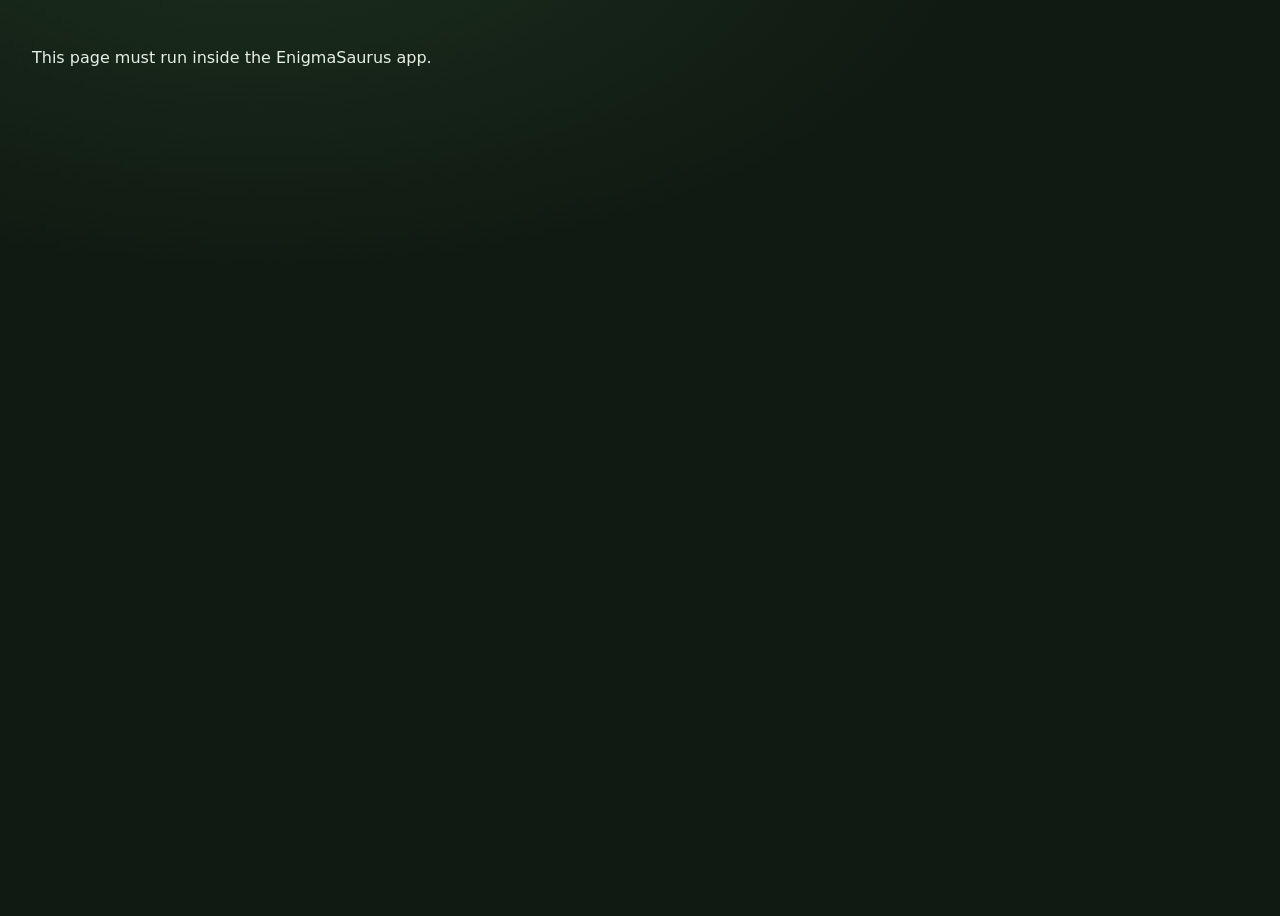
==== enigma-desktop/ui/index.html @ 29070c9d "Tauri desktop app EnigmaSaurus with web UI" ====
<!DOCTYPE html>
<html lang="en">
<head>
<meta charset="UTF-8" />
<meta name="viewport" content="width=device-width, initial-scale=1.0" />
<title>EnigmaSaurus — M3/M4 Workbench</title>
<link rel="stylesheet" href="styles.css" />
</head>
<body>
<header class="app-header">
  <div class="brand"><span class="dino">🦕</span> EnigmaSaurus</div>
  <div class="tagline">the Enigma workbench</div>
  <nav class="tabs">
    <button class="tab active" data-tab="machine">🔤 Machine</button>
    <button class="tab" data-tab="crib">🔍 Crib hunt</button>
    <button class="tab" data-tab="blind">🌿 Blind hunt</button>
  </nav>
</header>

<main>
  <!-- ============ MACHINE ============ -->
  <section id="tab-machine" class="tabpane active">
    <div class="cols">
      <div class="card">
        <h2>Step 1 — Set up the beast</h2>
        <label title="Scrambling wheels, left to right. The fast one on the right steps with every letter.">Rotor 1 (left)
          <select id="m-r1"></select></label>
        <label title="Scrambling wheels, left to right.">Rotor 2
          <select id="m-r2"></select></label>
        <label title="The fast one steps with every letter.">Rotor 3 (fast)
          <select id="m-r3"></select></label>
        <label title="Naval 4th wheel — never steps. Leave as — for army machines.">Rotor 4 (M4)
          <select id="m-r4"></select></label>
        <label title="Turns the signal around halfway. B is the classic.">Reflector
          <select id="m-ref"><option>B</option><option>C</option><option>Thin-B</option><option>Thin-C</option></select></label>
        <label title="Fixed wiring. identity for army/navy machines.">Entry wheel
          <select id="m-etw"><option>identity</option><option>qwertz</option></select></label>
        <label title="Fine adjustment, set once — one letter per wheel.">Rings
          <input id="m-rings" value="AAA" maxlength="4" spellcheck="false" /></label>
        <label title="Letters in the little windows where typing starts.">Positions
          <span class="row"><input id="m-pos" value="AAA" maxlength="4" spellcheck="false" />
          <button id="m-dice" title="Surprise me: random start positions">🎲</button></span></label>
        <label title="Front-panel cables swapping letter pairs, like AV BS CG.">Plugs
          <input id="m-plugs" placeholder="AV BS CG" spellcheck="false" /></label>
        <div class="btnrow">
          <button id="m-load" class="primary" title="Build the machine from these settings">Load machine</button>
        </div>
        <div class="btnrow">
          <button id="m-loadcfg" title="Read a TOML setup file">Load config…</button>
          <button id="m-savecfg" title="Write these settings as TOML">Save config…</button>
        </div>
        <div id="m-error" class="error" hidden></div>
      </div>
      <div class="card grow">
        <div id="m-summary" class="summary">Press “Load machine”.</div>
        <div id="m-welcome">
          <h2>Welcome to the nest 🦕</h2>
          <p>Pick your wheels on the left, press <b>Load machine</b>, then type below.
          Try the defaults first: load and type <code>AAAAA</code> — history says <code>BDZGO</code>.</p>
        </div>
        <div id="m-live" hidden>
          <div id="m-windows" class="windows" title="Current window letters"></div>
          <h2>Step 2 — Type</h2>
          <textarea id="m-input" rows="6" placeholder="Type here — secrets come out below…"></textarea>
          <h2>Output</h2>
          <pre id="m-output" class="output"><span class="dim">Encrypted text appears here as you type.</span></pre>
          <h2>Signal path</h2>
          <pre id="m-trace" class="trace"></pre>
          <div class="btnrow">
            <button id="m-clear">Clear</button>
            <button id="m-copy" title="Copy output to clipboard">Copy</button>
            <button id="m-save" title="Write the output to a .txt file">Save output…</button>
          </div>
        </div>
      </div>
    </div>
  </section>

  <!-- ============ CRIB ============ -->
  <section id="tab-crib" class="tabpane">
    <div class="cols">
      <div class="card">
        <h2>Step 1 — Describe the prey</h2>
        <button id="c-demo" title="Loads a German message + crib that always cracks">Fill demo 🦕</button>
        <label title="Wheels to try — every order gets tested, taken 3 at a time.">Rotor pool
          <input id="c-pool" value="I II III" spellcheck="false" /></label>
        <label title="Naval fixed 4th wheel, or empty.">M4 fourth
          <select id="c-fourth"><option value="">—</option><option>Beta</option><option>Gamma</option></select></label>
        <label>Rings <input id="c-rings" value="AAA" maxlength="4" spellcheck="false" /></label>
        <label>Reflector
          <select id="c-ref"><option>B</option><option>C</option><option>Thin-B</option><option>Thin-C</option></select></label>
        <label title="Plug pairs you already know.">Known plugs
          <input id="c-plugs" placeholder="AV BS CG" spellcheck="false" /></label>
        <label>Entry wheel
          <select id="c-etw"><option>identity</option><option>qwertz</option></select></label>
        <label>Language
          <select id="c-lang"><option>de</option><option>en</option></select></label>
        <label title="The intercepted message — paste it here.">Ciphertext
          <textarea id="c-cipher" rows="4"></textarea></label>
        <label title="A word you guess is hiding in the message.">Crib
          <input id="c-crib" spellcheck="false" /></label>
        <label title="Empty scans every offset.">Crib offset
          <input id="c-offset" placeholder="scan all" spellcheck="false" /></label>
        <label>Winners <input id="c-top" value="5" spellcheck="false" /></label>
        <div class="btnrow">
          <button id="c-start" class="primary">Start hunt</button>
          <button id="c-loadcfg" title="Fill machine fields from a TOML file">Load config…</button>
        </div>
        <div id="c-error" class="error" hidden></div>
      </div>
      <div class="card grow">
        <h2>Step 2 — Hunt</h2>
        <progress id="c-bar" max="100" value="0"></progress>
        <div id="c-status" class="dim">Fill the form and press Start hunt.</div>
        <h2>Step 3 — Results <span class="dim">(click a row to preview)</span></h2>
        <table id="c-table"><thead><tr><th>#</th><th>Order</th><th>Pos</th><th>Matches</th><th>Score</th></tr></thead><tbody></tbody></table>
        <pre id="c-preview" class="output"></pre>
        <div class="btnrow"><button id="c-save" title="Write the selected winner's full plaintext">Save winner…</button></div>
      </div>
    </div>
  </section>

  <!-- ============ BLIND ============ -->
  <section id="tab-blind" class="tabpane">
    <div class="cols">
      <div class="card">
        <h2>Step 1 — Describe the tracks</h2>
        <button id="b-demo" title="Loads an English hunt with known-good settings">Fill demo 🦕</button>
        <label title="Wheels to try — every order gets tested, taken 3 at a time.">Rotor pool
          <input id="b-pool" value="I II III" spellcheck="false" /></label>
        <label>M4 fourth
          <select id="b-fourth"><option value="">—</option><option>Beta</option><option>Gamma</option></select></label>
        <label>Rings <input id="b-rings" value="AAA" maxlength="4" spellcheck="false" /></label>
        <label>Reflector
          <select id="b-ref"><option>B</option><option>C</option><option>Thin-B</option><option>Thin-C</option></select></label>
        <label>Entry wheel
          <select id="b-etw"><option>identity</option><option>qwertz</option></select></label>
        <label>Language
          <select id="b-lang"><option>de</option><option>en</option></select></label>
        <label title="Longer is better — 150+ letters for reliable results.">Ciphertext
          <textarea id="b-cipher" rows="4"></textarea></label>
        <label title="Cap on plug cables the hunter may invent. Lower is safer on short texts.">Max plugs
          <input id="b-maxplugs" value="6" spellcheck="false" /></label>
        <label>Top positions <input id="b-toppos" value="10" spellcheck="false" /></label>
        <label>Restarts <input id="b-restarts" value="3" spellcheck="false" /></label>
        <label>Seed <input id="b-seed" value="1" spellcheck="false" /></label>
        <label>Winners <input id="b-top" value="3" spellcheck="false" /></label>
        <div class="btnrow">
          <button id="b-start" class="primary">Start hunt</button>
          <button id="b-loadcfg" title="Fill machine fields from a TOML file">Load config…</button>
        </div>
        <div id="b-error" class="error" hidden></div>
      </div>
      <div class="card grow">
        <h2>Step 2 — Hunt</h2>
        <div id="b-warn" class="warn" hidden></div>
        <div class="stages">
          <div>scan <progress id="b-scan" max="100" value="0"></progress> <span id="b-scant"></span></div>
          <div>climb <progress id="b-climb" max="100" value="0"></progress> <span id="b-climbt"></span></div>
          <div>orders <progress id="b-ord" max="100" value="0"></progress> <span id="b-ordt"></span></div>
        </div>
        <h2>Step 3 — Winners <span class="dim">(click a row to preview)</span></h2>
        <table id="b-table"><thead><tr><th>#</th><th>Order</th><th>Pos</th><th>Plugs</th><th>Score</th></tr></thead><tbody></tbody></table>
        <pre id="b-preview" class="output"></pre>
        <div class="btnrow"><button id="b-save" title="Write the selected winner's full plaintext">Save winner…</button></div>
      </div>
    </div>
  </section>
</main>

<script type="module" src="app.js"></script>
</body>
</html>
---- enigma-desktop/ui/styles.css ----
:root {
  --jungle: #101a12;
  --jungle-2: #16241a;
  --moss: #223823;
  --fern: #7eb86e;
  --amber: #e8b85a;
  --ink: #e8efe6;
  --dim: #9db3a0;
  --red: #e0685a;
  --line: #2c442e;
}
* { box-sizing: border-box; }
body {
  margin: 0;
  background: radial-gradient(1200px 600px at 20% -10%, #1b2f1e 0%, var(--jungle) 60%);
  color: var(--ink);
  font-family: "Segoe UI", system-ui, -apple-system, sans-serif;
  min-height: 100vh;
}
.app-header { padding: 14px 22px 0; }
.brand { font-size: 26px; font-weight: 800; color: var(--amber); }
.tagline { color: var(--dim); margin: 0 0 10px 34px; font-size: 13px; }
.tabs { display: flex; gap: 8px; padding-bottom: 12px; }
.tab {
  background: var(--jungle-2); color: var(--ink);
  border: 1px solid var(--line); border-radius: 10px;
  padding: 8px 16px; font-size: 15px; cursor: pointer;
}
.tab.active { background: var(--moss); border-color: var(--fern); font-weight: 700; }
.tab:hover { border-color: var(--fern); }
main { padding: 0 22px 22px; }
.tabpane { display: none; }
.tabpane.active { display: block; }
.cols { display: flex; gap: 16px; align-items: flex-start; }
.card {
  background: rgba(22, 36, 26, 0.9);
  border: 1px solid var(--line); border-radius: 14px;
  padding: 16px; min-width: 290px;
}
.card.grow { flex: 1; min-width: 0; }
.card h2 { margin: 14px 0 8px; font-size: 16px; color: var(--fern); }
.card h2:first-child { margin-top: 0; }
label { display: block; margin: 8px 0; font-size: 13px; color: var(--dim); }
input, select, textarea {
  display: block; width: 100%; margin-top: 3px;
  background: #0d150e; color: var(--ink);
  border: 1px solid var(--line); border-radius: 8px;
  padding: 7px 9px; font-size: 14px; font-family: inherit;
}
input:focus, select:focus, textarea:focus { outline: 2px solid var(--fern); border-color: var(--fern); }
textarea { resize: vertical; font-family: Consolas, monospace; }
.row { display: flex; gap: 6px; align-items: center; }
.row input { flex: 1; }
button {
  background: var(--moss); color: var(--ink);
  border: 1px solid var(--fern); border-radius: 9px;
  padding: 7px 14px; font-size: 14px; cursor: pointer;
}
button:hover { background: #2b4a2e; }
button.primary { background: #3e6e42; font-weight: 700; }
button.primary:hover { background: #4c854f; }
.btnrow { display: flex; gap: 8px; margin-top: 10px; flex-wrap: wrap; }
.error {
  margin-top: 10px; color: #ffd9d4; background: #4a1f1a;
  border: 1px solid var(--red); border-radius: 8px; padding: 8px 10px; font-size: 13px;
}
.warn {
  margin: 8px 0; color: #ffe3ae; background: #4a3812;
  border: 1px solid var(--amber); border-radius: 8px; padding: 8px 10px; font-size: 13px;
}
.dim { color: var(--dim); font-size: 13px; font-weight: 400; }
.summary { margin-bottom: 8px; color: var(--amber); }
.windows { font-size: 44px; font-weight: 800; letter-spacing: 14px; color: var(--fern); margin: 4px 0; }
.output, .trace {
  background: #0d150e; border: 1px solid var(--line); border-radius: 8px;
  padding: 10px; white-space: pre-wrap; word-break: break-all;
  font-family: Consolas, monospace; font-size: 14px; min-height: 40px;
}
.trace { color: var(--amber); font-size: 12px; }
progress { width: 100%; height: 18px; accent-color: var(--fern); }
.stages > div { display: flex; gap: 8px; align-items: center; margin: 4px 0; }
.stages progress { flex: 1; }
.stages span { min-width: 130px; color: var(--dim); font-size: 13px; }
table { width: 100%; border-collapse: collapse; font-size: 13px; }
th, td { text-align: left; padding: 6px 8px; border-bottom: 1px solid var(--line); }
tbody tr { cursor: pointer; }
tbody tr:hover { background: #223823; }
tbody tr.sel { background: #2c4a2f; }
code { background: #0d150e; padding: 1px 6px; border-radius: 6px; }
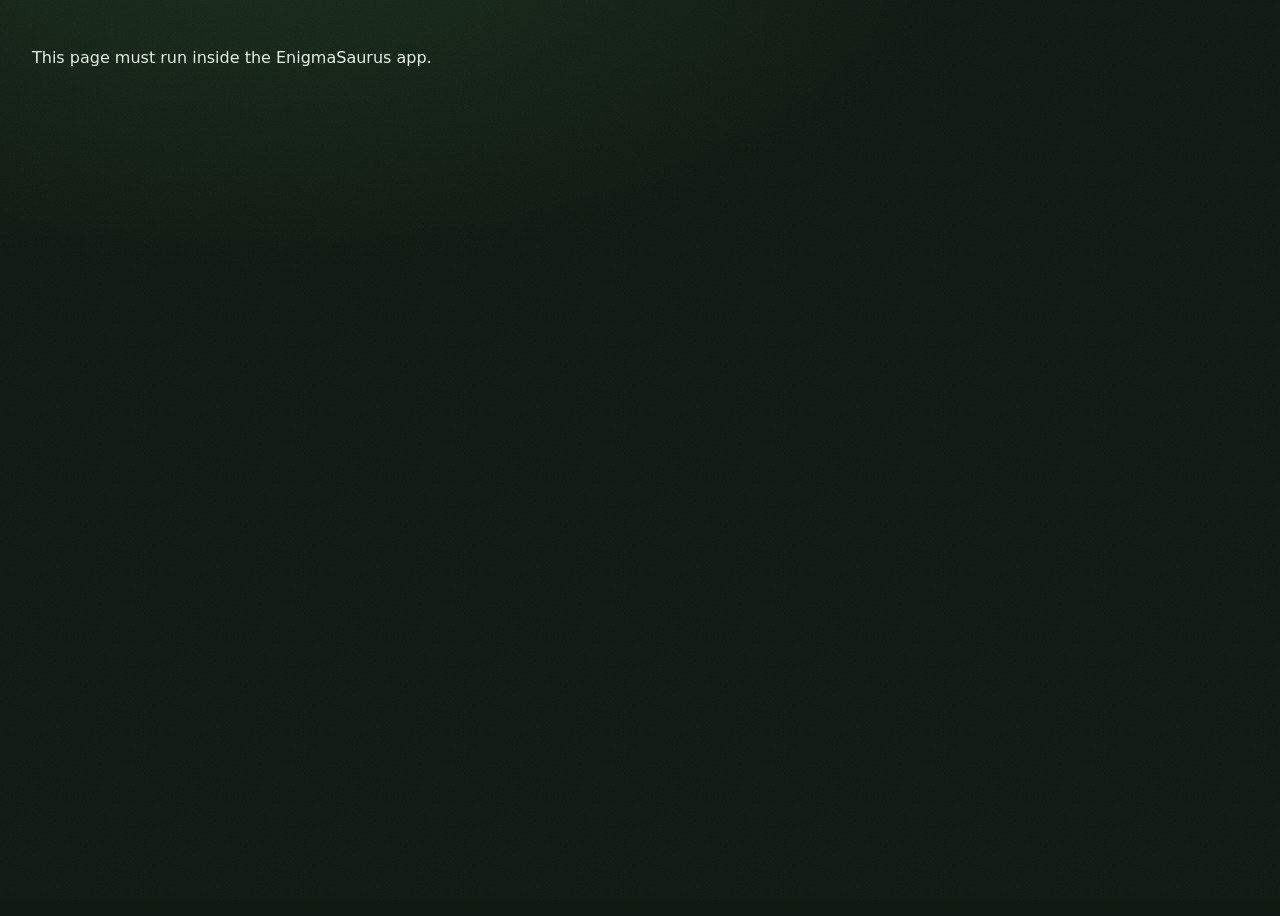
==== commit 87dff5f4: "Redesign pass on web UI: texture, type, states, empty states" ====
--- a/enigma-desktop/ui/index.html
+++ b/enigma-desktop/ui/index.html
@@ -3,7 +3,9 @@
 <head>
 <meta charset="UTF-8" />
 <meta name="viewport" content="width=device-width, initial-scale=1.0" />
-<title>EnigmaSaurus — M3/M4 Workbench</title>
+<meta name="color-scheme" content="dark" />
+<meta name="description" content="EnigmaSaurus: encrypt with and break the Enigma M3/M4 cipher machine." />
+<title>EnigmaSaurus: M3/M4 Workbench</title>
 <link rel="stylesheet" href="styles.css" />
 </head>
 <body>
@@ -22,20 +24,20 @@
   <section id="tab-machine" class="tabpane active">
     <div class="cols">
       <div class="card">
-        <h2>Step 1 — Set up the beast</h2>
+        <h2>Set up the beast</h2>
         <label title="Scrambling wheels, left to right. The fast one on the right steps with every letter.">Rotor 1 (left)
           <select id="m-r1"></select></label>
         <label title="Scrambling wheels, left to right.">Rotor 2
           <select id="m-r2"></select></label>
         <label title="The fast one steps with every letter.">Rotor 3 (fast)
           <select id="m-r3"></select></label>
-        <label title="Naval 4th wheel — never steps. Leave as — for army machines.">Rotor 4 (M4)
+        <label title="Naval 4th wheel. It never steps. Leave it on None for army machines.">Rotor 4 (M4)
           <select id="m-r4"></select></label>
         <label title="Turns the signal around halfway. B is the classic.">Reflector
           <select id="m-ref"><option>B</option><option>C</option><option>Thin-B</option><option>Thin-C</option></select></label>
         <label title="Fixed wiring. identity for army/navy machines.">Entry wheel
           <select id="m-etw"><option>identity</option><option>qwertz</option></select></label>
-        <label title="Fine adjustment, set once — one letter per wheel.">Rings
+        <label title="Fine adjustment, set once. One letter per wheel.">Rings
           <input id="m-rings" value="AAA" maxlength="4" spellcheck="false" /></label>
         <label title="Letters in the little windows where typing starts.">Positions
           <span class="row"><input id="m-pos" value="AAA" maxlength="4" spellcheck="false" />
@@ -56,12 +58,12 @@
         <div id="m-welcome">
           <h2>Welcome to the nest 🦕</h2>
           <p>Pick your wheels on the left, press <b>Load machine</b>, then type below.
-          Try the defaults first: load and type <code>AAAAA</code> — history says <code>BDZGO</code>.</p>
+          Try the defaults first: load and type <code>AAAAA</code>. History says <code>BDZGO</code>.</p>
         </div>
         <div id="m-live" hidden>
           <div id="m-windows" class="windows" title="Current window letters"></div>
-          <h2>Step 2 — Type</h2>
-          <textarea id="m-input" rows="6" placeholder="Type here — secrets come out below…"></textarea>
+          <h2>Type</h2>
+          <textarea id="m-input" rows="6" placeholder="Type here. Secrets come out below…"></textarea>
           <h2>Output</h2>
           <pre id="m-output" class="output"><span class="dim">Encrypted text appears here as you type.</span></pre>
           <h2>Signal path</h2>
@@ -80,12 +82,12 @@
   <section id="tab-crib" class="tabpane">
     <div class="cols">
       <div class="card">
-        <h2>Step 1 — Describe the prey</h2>
+        <h2>Describe the prey</h2>
         <button id="c-demo" title="Loads a German message + crib that always cracks">Fill demo 🦕</button>
-        <label title="Wheels to try — every order gets tested, taken 3 at a time.">Rotor pool
+        <label title="Wheels to try. Every order gets tested, taken 3 at a time.">Rotor pool
           <input id="c-pool" value="I II III" spellcheck="false" /></label>
         <label title="Naval fixed 4th wheel, or empty.">M4 fourth
-          <select id="c-fourth"><option value="">—</option><option>Beta</option><option>Gamma</option></select></label>
+          <select id="c-fourth"><option value="">None</option><option>Beta</option><option>Gamma</option></select></label>
         <label>Rings <input id="c-rings" value="AAA" maxlength="4" spellcheck="false" /></label>
         <label>Reflector
           <select id="c-ref"><option>B</option><option>C</option><option>Thin-B</option><option>Thin-C</option></select></label>
@@ -95,7 +97,7 @@
           <select id="c-etw"><option>identity</option><option>qwertz</option></select></label>
         <label>Language
           <select id="c-lang"><option>de</option><option>en</option></select></label>
-        <label title="The intercepted message — paste it here.">Ciphertext
+        <label title="The intercepted message. Paste it here.">Ciphertext
           <textarea id="c-cipher" rows="4"></textarea></label>
         <label title="A word you guess is hiding in the message.">Crib
           <input id="c-crib" spellcheck="false" /></label>
@@ -109,11 +111,12 @@
         <div id="c-error" class="error" hidden></div>
       </div>
       <div class="card grow">
-        <h2>Step 2 — Hunt</h2>
+        <h2>Hunt</h2>
         <progress id="c-bar" max="100" value="0"></progress>
         <div id="c-status" class="dim">Fill the form and press Start hunt.</div>
-        <h2>Step 3 — Results <span class="dim">(click a row to preview)</span></h2>
+        <h2>Results <span class="dim">(click a row to preview)</span></h2>
         <table id="c-table"><thead><tr><th>#</th><th>Order</th><th>Pos</th><th>Matches</th><th>Score</th></tr></thead><tbody></tbody></table>
+        <div id="c-empty" class="empty"><strong>The tar pit is empty.</strong>Fill the form and press Start hunt, or Fill demo for a guaranteed catch.</div>
         <pre id="c-preview" class="output"></pre>
         <div class="btnrow"><button id="c-save" title="Write the selected winner's full plaintext">Save winner…</button></div>
       </div>
@@ -124,12 +127,12 @@
   <section id="tab-blind" class="tabpane">
     <div class="cols">
       <div class="card">
-        <h2>Step 1 — Describe the tracks</h2>
+        <h2>Describe the tracks</h2>
         <button id="b-demo" title="Loads an English hunt with known-good settings">Fill demo 🦕</button>
-        <label title="Wheels to try — every order gets tested, taken 3 at a time.">Rotor pool
+        <label title="Wheels to try. Every order gets tested, taken 3 at a time.">Rotor pool
           <input id="b-pool" value="I II III" spellcheck="false" /></label>
         <label>M4 fourth
-          <select id="b-fourth"><option value="">—</option><option>Beta</option><option>Gamma</option></select></label>
+          <select id="b-fourth"><option value="">None</option><option>Beta</option><option>Gamma</option></select></label>
         <label>Rings <input id="b-rings" value="AAA" maxlength="4" spellcheck="false" /></label>
         <label>Reflector
           <select id="b-ref"><option>B</option><option>C</option><option>Thin-B</option><option>Thin-C</option></select></label>
@@ -137,7 +140,7 @@
           <select id="b-etw"><option>identity</option><option>qwertz</option></select></label>
         <label>Language
           <select id="b-lang"><option>de</option><option>en</option></select></label>
-        <label title="Longer is better — 150+ letters for reliable results.">Ciphertext
+        <label title="Longer is better: 150+ letters for reliable results.">Ciphertext
           <textarea id="b-cipher" rows="4"></textarea></label>
         <label title="Cap on plug cables the hunter may invent. Lower is safer on short texts.">Max plugs
           <input id="b-maxplugs" value="6" spellcheck="false" /></label>
@@ -152,15 +155,16 @@
         <div id="b-error" class="error" hidden></div>
       </div>
       <div class="card grow">
-        <h2>Step 2 — Hunt</h2>
+        <h2>Hunt</h2>
         <div id="b-warn" class="warn" hidden></div>
         <div class="stages">
           <div>scan <progress id="b-scan" max="100" value="0"></progress> <span id="b-scant"></span></div>
           <div>climb <progress id="b-climb" max="100" value="0"></progress> <span id="b-climbt"></span></div>
           <div>orders <progress id="b-ord" max="100" value="0"></progress> <span id="b-ordt"></span></div>
         </div>
-        <h2>Step 3 — Winners <span class="dim">(click a row to preview)</span></h2>
+        <h2>Winners <span class="dim">(click a row to preview)</span></h2>
         <table id="b-table"><thead><tr><th>#</th><th>Order</th><th>Pos</th><th>Plugs</th><th>Score</th></tr></thead><tbody></tbody></table>
+        <div id="b-empty" class="empty"><strong>No tracks yet.</strong>Fill the form and press Start hunt, or Fill demo for a guaranteed catch.</div>
         <pre id="b-preview" class="output"></pre>
         <div class="btnrow"><button id="b-save" title="Write the selected winner's full plaintext">Save winner…</button></div>
       </div>
--- a/enigma-desktop/ui/styles.css
+++ b/enigma-desktop/ui/styles.css
@@ -9,6 +9,7 @@
   --red: #e0685a;
   --line: #2c442e;
 }
+/* Shape system: surfaces 14px, all controls 8px. No exceptions. */
 * { box-sizing: border-box; }
 body {
   margin: 0;
@@ -17,17 +18,25 @@
   font-family: "Segoe UI", system-ui, -apple-system, sans-serif;
   min-height: 100vh;
 }
+/* Film grain: breaks digital flatness. Static, pointer-transparent. */
+body::after {
+  content: "";
+  position: fixed; inset: 0; z-index: 60; pointer-events: none; opacity: 0.05;
+  background-image: url("data:image/svg+xml,%3Csvg xmlns='http://www.w3.org/2000/svg' width='160' height='160'%3E%3Cfilter id='n'%3E%3CfeTurbulence type='fractalNoise' baseFrequency='0.9' numOctaves='2'/%3E%3C/filter%3E%3Crect width='100%25' height='100%25' filter='url(%23n)' opacity='0.6'/%3E%3C/svg%3E");
+}
 .app-header { padding: 14px 22px 0; }
-.brand { font-size: 26px; font-weight: 800; color: var(--amber); }
+.brand { font-size: 26px; font-weight: 800; letter-spacing: -0.5px; color: var(--amber); }
 .tagline { color: var(--dim); margin: 0 0 10px 34px; font-size: 13px; }
 .tabs { display: flex; gap: 8px; padding-bottom: 12px; }
 .tab {
   background: var(--jungle-2); color: var(--ink);
-  border: 1px solid var(--line); border-radius: 10px;
-  padding: 8px 16px; font-size: 15px; cursor: pointer;
+  border: 1px solid var(--line); border-radius: 8px;
+  padding: 8px 16px; font-size: 15px; font-weight: 500; cursor: pointer;
+  transition: background-color 0.2s, border-color 0.2s;
 }
 .tab.active { background: var(--moss); border-color: var(--fern); font-weight: 700; }
 .tab:hover { border-color: var(--fern); }
+.tab:active { transform: scale(0.98); }
 main { padding: 0 22px 22px; }
 .tabpane { display: none; }
 .tabpane.active { display: block; }
@@ -36,10 +45,15 @@
   background: rgba(22, 36, 26, 0.9);
   border: 1px solid var(--line); border-radius: 14px;
   padding: 16px; min-width: 290px;
+  box-shadow: 0 14px 34px rgba(4, 12, 6, 0.55), inset 0 1px 0 rgba(126, 184, 110, 0.09);
 }
 .card.grow { flex: 1; min-width: 0; }
-.card h2 { margin: 14px 0 8px; font-size: 16px; color: var(--fern); }
+.card h2 {
+  margin: 14px 0 8px; font-size: 17px; font-weight: 600; letter-spacing: -0.2px;
+  text-wrap: balance; color: var(--fern);
+}
 .card h2:first-child { margin-top: 0; }
+.card p { max-width: 65ch; line-height: 1.55; }
 label { display: block; margin: 8px 0; font-size: 13px; color: var(--dim); }
 input, select, textarea {
   display: block; width: 100%; margin-top: 3px;
@@ -53,10 +67,16 @@
 .row input { flex: 1; }
 button {
   background: var(--moss); color: var(--ink);
-  border: 1px solid var(--fern); border-radius: 9px;
-  padding: 7px 14px; font-size: 14px; cursor: pointer;
+  border: 1px solid var(--fern); border-radius: 8px;
+  padding: 7px 14px; font-size: 14px; font-weight: 600; cursor: pointer;
+  transition: background-color 0.2s, transform 0.15s, border-color 0.2s;
 }
-button:hover { background: #2b4a2e; }
+button:hover { background: #2b4a2e; border-color: var(--amber); }
+button:active { transform: scale(0.98); }
+button:focus-visible, .tab:focus-visible, input:focus-visible,
+select:focus-visible, textarea:focus-visible, tr:focus-visible {
+  outline: 2px solid var(--fern); outline-offset: 2px;
+}
 button.primary { background: #3e6e42; font-weight: 700; }
 button.primary:hover { background: #4c854f; }
 .btnrow { display: flex; gap: 8px; margin-top: 10px; flex-wrap: wrap; }
@@ -74,16 +94,29 @@
 .output, .trace {
   background: #0d150e; border: 1px solid var(--line); border-radius: 8px;
   padding: 10px; white-space: pre-wrap; word-break: break-all;
-  font-family: Consolas, monospace; font-size: 14px; min-height: 40px;
+  font-family: ui-monospace, "Cascadia Mono", Consolas, monospace;
+  font-size: 14px; min-height: 40px;
 }
 .trace { color: var(--amber); font-size: 12px; }
 progress { width: 100%; height: 18px; accent-color: var(--fern); }
 .stages > div { display: flex; gap: 8px; align-items: center; margin: 4px 0; }
 .stages progress { flex: 1; }
 .stages span { min-width: 130px; color: var(--dim); font-size: 13px; }
-table { width: 100%; border-collapse: collapse; font-size: 13px; }
+table { width: 100%; border-collapse: collapse; font-size: 13px; font-variant-numeric: tabular-nums; }
 th, td { text-align: left; padding: 6px 8px; border-bottom: 1px solid var(--line); }
-tbody tr { cursor: pointer; }
+tbody tr { cursor: pointer; transition: background-color 0.15s; }
 tbody tr:hover { background: #223823; }
 tbody tr.sel { background: #2c4a2f; }
-code { background: #0d150e; padding: 1px 6px; border-radius: 6px; }
+tbody tr:active { transform: scale(0.995); }
+code { background: #0d150e; padding: 1px 6px; border-radius: 8px; }
+
+.empty {
+  border: 1px dashed var(--line); border-radius: 8px;
+  padding: 18px; text-align: center; color: var(--dim);
+}
+.empty strong { display: block; color: var(--ink); font-size: 15px; margin-bottom: 4px; }
+
+@media (prefers-reduced-motion: reduce) {
+  button, .tab, tbody tr { transition: none; }
+  button:active, .tab:active, tbody tr:active { transform: none; }
+}
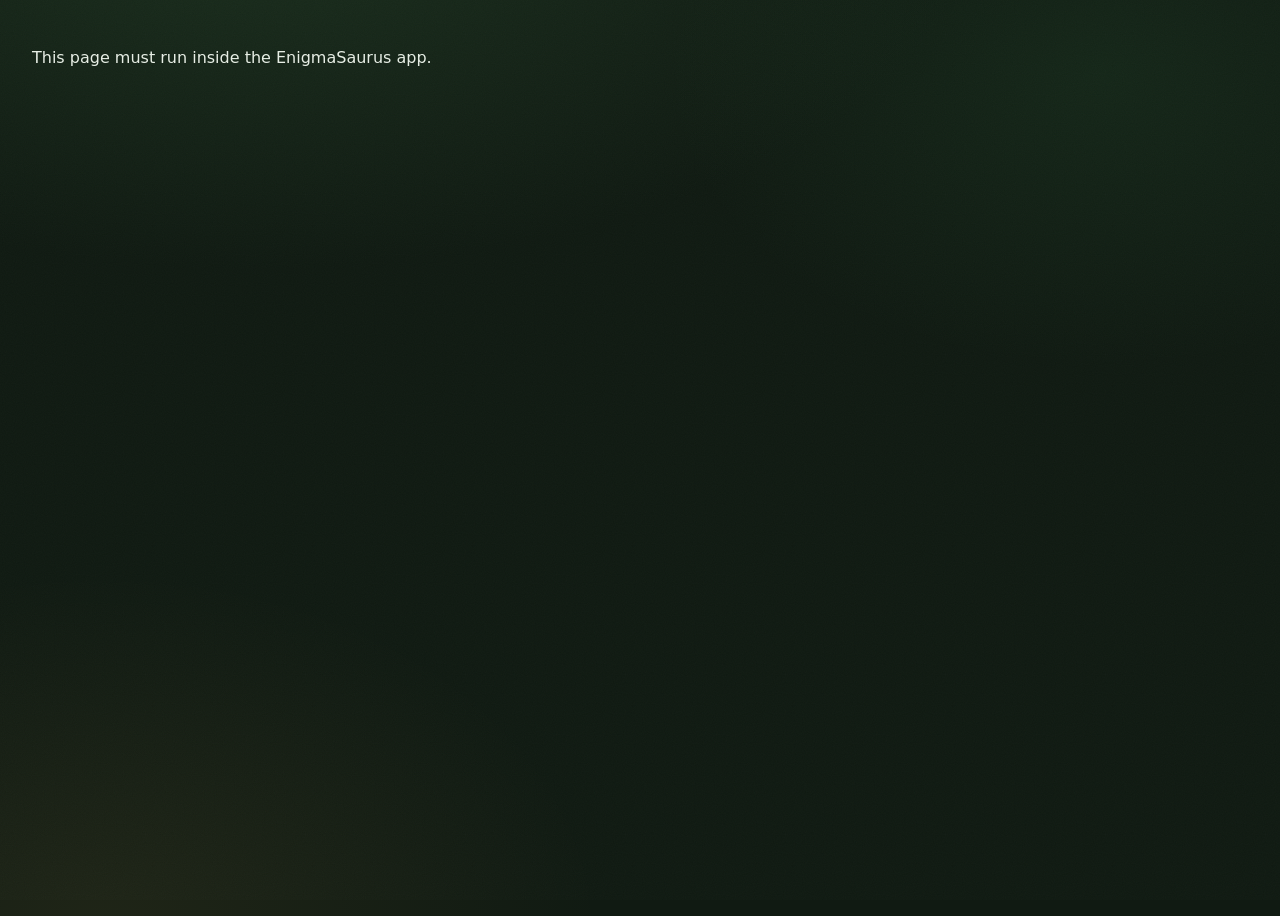
==== commit 4f4221d9: "Awwwards pass: Bahnschrift display type, mesh orbs, machined cards, choreography" ====
--- a/enigma-desktop/ui/index.html
+++ b/enigma-desktop/ui/index.html
@@ -45,7 +45,7 @@
         <label title="Front-panel cables swapping letter pairs, like AV BS CG.">Plugs
           <input id="m-plugs" placeholder="AV BS CG" spellcheck="false" /></label>
         <div class="btnrow">
-          <button id="m-load" class="primary" title="Build the machine from these settings">Load machine</button>
+          <button id="m-load" class="primary" title="Build the machine from these settings">Load machine <span class="btn-trail" aria-hidden="true">↗</span></button>
         </div>
         <div class="btnrow">
           <button id="m-loadcfg" title="Read a TOML setup file">Load config…</button>
@@ -105,7 +105,7 @@
           <input id="c-offset" placeholder="scan all" spellcheck="false" /></label>
         <label>Winners <input id="c-top" value="5" spellcheck="false" /></label>
         <div class="btnrow">
-          <button id="c-start" class="primary">Start hunt</button>
+          <button id="c-start" class="primary">Start hunt <span class="btn-trail" aria-hidden="true">↗</span></button>
           <button id="c-loadcfg" title="Fill machine fields from a TOML file">Load config…</button>
         </div>
         <div id="c-error" class="error" hidden></div>
@@ -149,7 +149,7 @@
         <label>Seed <input id="b-seed" value="1" spellcheck="false" /></label>
         <label>Winners <input id="b-top" value="3" spellcheck="false" /></label>
         <div class="btnrow">
-          <button id="b-start" class="primary">Start hunt</button>
+          <button id="b-start" class="primary">Start hunt <span class="btn-trail" aria-hidden="true">↗</span></button>
           <button id="b-loadcfg" title="Fill machine fields from a TOML file">Load config…</button>
         </div>
         <div id="b-error" class="error" hidden></div>
--- a/enigma-desktop/ui/styles.css
+++ b/enigma-desktop/ui/styles.css
@@ -8,12 +8,16 @@
   --dim: #9db3a0;
   --red: #e0685a;
   --line: #2c442e;
+  --display: "Bahnschrift SemiBold", Bahnschrift, "Segoe UI", system-ui, sans-serif;
 }
 /* Shape system: surfaces 14px, all controls 8px. No exceptions. */
 * { box-sizing: border-box; }
 body {
   margin: 0;
-  background: radial-gradient(1200px 600px at 20% -10%, #1b2f1e 0%, var(--jungle) 60%);
+  background:
+    radial-gradient(620px 420px at 86% 8%, rgba(64, 150, 84, 0.10), transparent 70%),
+    radial-gradient(720px 520px at 8% 102%, rgba(232, 184, 90, 0.07), transparent 70%),
+    radial-gradient(1200px 600px at 20% -10%, #1b2f1e 0%, var(--jungle) 60%);
   color: var(--ink);
   font-family: "Segoe UI", system-ui, -apple-system, sans-serif;
   min-height: 100vh;
@@ -25,14 +29,19 @@
   background-image: url("data:image/svg+xml,%3Csvg xmlns='http://www.w3.org/2000/svg' width='160' height='160'%3E%3Cfilter id='n'%3E%3CfeTurbulence type='fractalNoise' baseFrequency='0.9' numOctaves='2'/%3E%3C/filter%3E%3Crect width='100%25' height='100%25' filter='url(%23n)' opacity='0.6'/%3E%3C/svg%3E");
 }
 .app-header { padding: 14px 22px 0; }
-.brand { font-size: 26px; font-weight: 800; letter-spacing: -0.5px; color: var(--amber); }
-.tagline { color: var(--dim); margin: 0 0 10px 34px; font-size: 13px; }
+.brand {
+  font-family: var(--display);
+  font-size: 26px; font-weight: 800; letter-spacing: -0.5px; color: var(--amber);
+}
+.tagline { color: var(--dim); margin: 0 0 10px 34px; font-size: 13px; font-weight: 500; }
 .tabs { display: flex; gap: 8px; padding-bottom: 12px; }
 .tab {
   background: var(--jungle-2); color: var(--ink);
   border: 1px solid var(--line); border-radius: 8px;
   padding: 8px 16px; font-size: 15px; font-weight: 500; cursor: pointer;
-  transition: background-color 0.2s, border-color 0.2s;
+  font-family: var(--display);
+  transition: background-color 0.25s cubic-bezier(0.32, 0.72, 0, 1),
+    border-color 0.25s cubic-bezier(0.32, 0.72, 0, 1);
 }
 .tab.active { background: var(--moss); border-color: var(--fern); font-weight: 700; }
 .tab:hover { border-color: var(--fern); }
@@ -45,12 +54,17 @@
   background: rgba(22, 36, 26, 0.9);
   border: 1px solid var(--line); border-radius: 14px;
   padding: 16px; min-width: 290px;
-  box-shadow: 0 14px 34px rgba(4, 12, 6, 0.55), inset 0 1px 0 rgba(126, 184, 110, 0.09);
+  /* Machined-tray illusion: hairline + outer shell ring + top inner light. */
+  box-shadow:
+    0 0 0 6px rgba(26, 42, 28, 0.55),
+    0 14px 34px rgba(4, 12, 6, 0.55),
+    inset 0 1px 0 rgba(126, 184, 110, 0.09);
 }
 .card.grow { flex: 1; min-width: 0; }
 .card h2 {
   margin: 14px 0 8px; font-size: 17px; font-weight: 600; letter-spacing: -0.2px;
   text-wrap: balance; color: var(--fern);
+  font-family: var(--display);
 }
 .card h2:first-child { margin-top: 0; }
 .card p { max-width: 65ch; line-height: 1.55; }
@@ -69,8 +83,19 @@
   background: var(--moss); color: var(--ink);
   border: 1px solid var(--fern); border-radius: 8px;
   padding: 7px 14px; font-size: 14px; font-weight: 600; cursor: pointer;
-  transition: background-color 0.2s, transform 0.15s, border-color 0.2s;
+  font-family: var(--display);
+  transition: background-color 0.25s cubic-bezier(0.32, 0.72, 0, 1),
+    transform 0.2s cubic-bezier(0.32, 0.72, 0, 1),
+    border-color 0.25s cubic-bezier(0.32, 0.72, 0, 1);
 }
+/* Button-in-button trailing icon: diagonal magnetic drift on hover. */
+.btn-trail {
+  display: inline-flex; align-items: center; justify-content: center;
+  width: 1.4em; height: 1.4em; border-radius: 50%;
+  background: rgba(0, 0, 0, 0.28); margin-left: 0.5em;
+  transition: transform 0.3s cubic-bezier(0.32, 0.72, 0, 1);
+}
+button:hover .btn-trail { transform: translate(2px, -2px) scale(1.08); }
 button:hover { background: #2b4a2e; border-color: var(--amber); }
 button:active { transform: scale(0.98); }
 button:focus-visible, .tab:focus-visible, input:focus-visible,
@@ -90,7 +115,11 @@
 }
 .dim { color: var(--dim); font-size: 13px; font-weight: 400; }
 .summary { margin-bottom: 8px; color: var(--amber); }
-.windows { font-size: 44px; font-weight: 800; letter-spacing: 14px; color: var(--fern); margin: 4px 0; }
+.windows {
+  font-family: var(--display);
+  font-size: 44px; font-weight: 800; letter-spacing: 14px;
+  color: var(--fern); margin: 4px 0;
+}
 .output, .trace {
   background: #0d150e; border: 1px solid var(--line); border-radius: 8px;
   padding: 10px; white-space: pre-wrap; word-break: break-all;
@@ -104,7 +133,7 @@
 .stages span { min-width: 130px; color: var(--dim); font-size: 13px; }
 table { width: 100%; border-collapse: collapse; font-size: 13px; font-variant-numeric: tabular-nums; }
 th, td { text-align: left; padding: 6px 8px; border-bottom: 1px solid var(--line); }
-tbody tr { cursor: pointer; transition: background-color 0.15s; }
+tbody tr { cursor: pointer; transition: background-color 0.25s cubic-bezier(0.32, 0.72, 0, 1); }
 tbody tr:hover { background: #223823; }
 tbody tr.sel { background: #2c4a2f; }
 tbody tr:active { transform: scale(0.995); }
@@ -119,4 +148,17 @@
 @media (prefers-reduced-motion: reduce) {
   button, .tab, tbody tr { transition: none; }
   button:active, .tab:active, tbody tr:active { transform: none; }
+  button:hover .btn-trail { transform: none; }
+  .tabpane.active .card, tbody tr.new-row { animation: none; }
 }
+
+/* Pane entry + fresh result rows: heavy fade-up, staggered. */
+@keyframes rise {
+  from { opacity: 0; transform: translateY(16px); }
+  to { opacity: 1; transform: none; }
+}
+@media (prefers-reduced-motion: no-preference) {
+  .tabpane.active .card { animation: rise 0.7s cubic-bezier(0.32, 0.72, 0, 1) both; }
+  .tabpane.active .card:nth-child(2) { animation-delay: 0.08s; }
+  tbody tr.new-row { animation: rise 0.5s cubic-bezier(0.32, 0.72, 0, 1) both; }
+}
